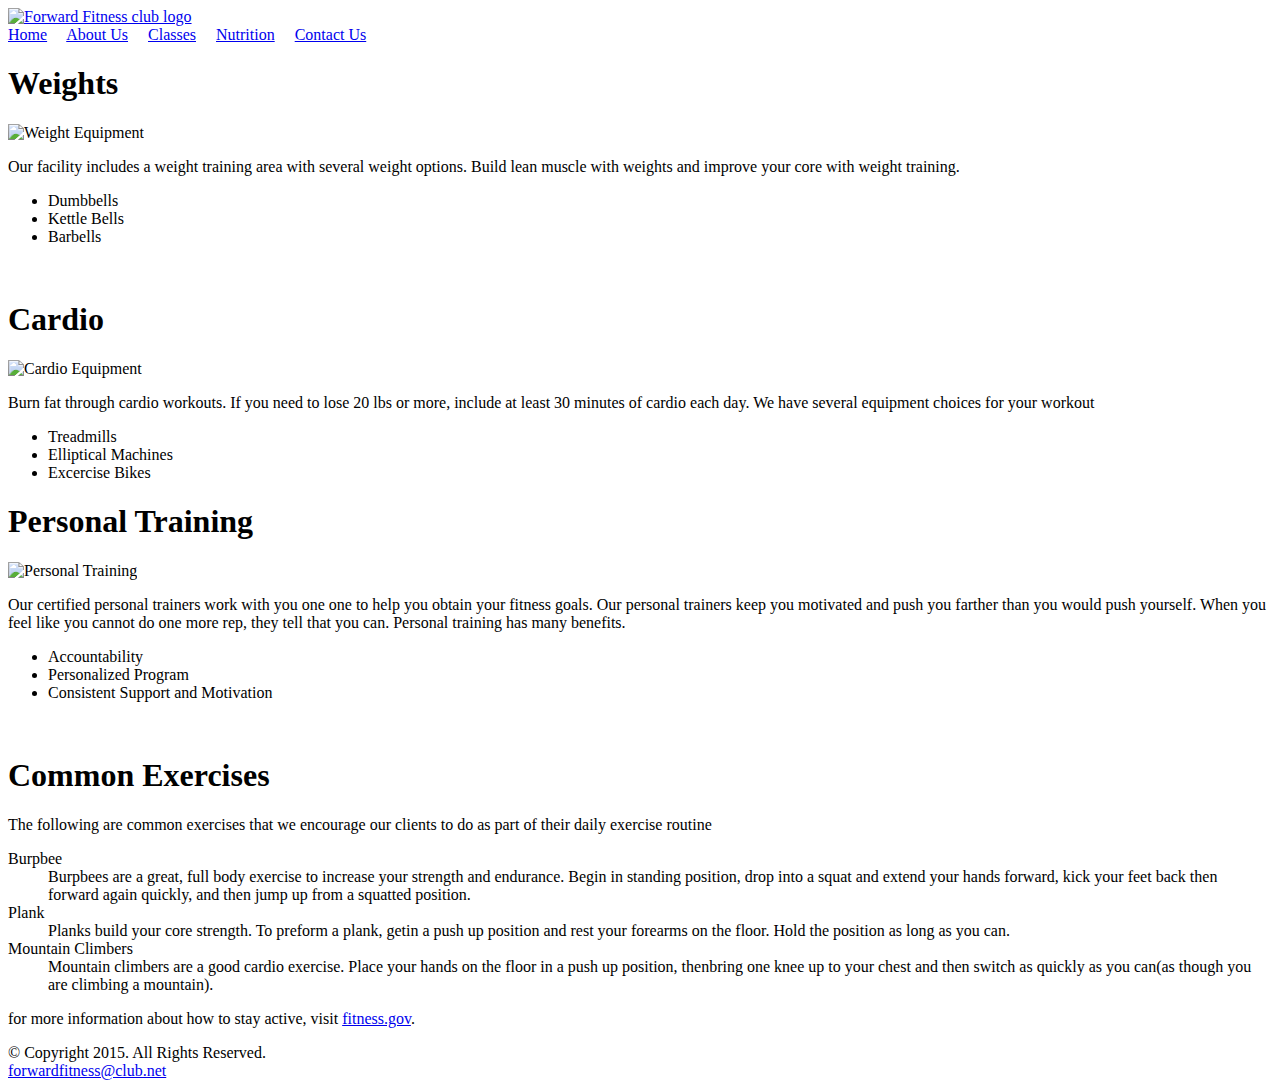
==== about.html @ 417b561a "Add files via upload" ====
<!DOCTYPE html>
<!-- This Template was created by Amjed Haddash ISM 5994 --> 
<html lang="en">
<head>
     <title> Forward Fitness Club </title>
	 <meta charset="utf-8">
</head>
<body>
	<div id="container">
	<!-- Use the header area for the website name or Logo --> 
	<header>
		<a href="index.html"><img src="images/ffc_logo.png" alt="Forward Fitness club logo" height="275" width="845"></a> 
	</header>
	
	<!-- Use the nav area to add hyperlinks to other pages within the website --> 
	<nav>
		<a href="index.html">Home</a> &nbsp; &nbsp;
		<a href="about.html">About Us</a> &nbsp; &nbsp;
		<a href="class.html">Classes</a> &nbsp; &nbsp;
		<a href="nutrition.html">Nutrition</a> &nbsp; &nbsp;
		<a href="contact.html">Contact Us</a> &nbsp; &nbsp;
	</nav>
	
	<!-- Use the main area to add the main content of the webpage --> 
	<main>
	<h1>Weights</h1>
	<img class="equip" src="images/equipment1.jpg" alt="Weight Equipment" height="195" width="260">
	<p>Our facility includes a weight training area with several weight options. Build lean muscle with weights and improve your core with weight training.</p>
	<ul> 
		<Li>Dumbbells</Li>
		<Li>Kettle Bells</Li>
		<Li>Barbells</Li>
	</ul><br>
	
	<h1>Cardio</h1>
	<img class="equip" src="images/equipment2.jpg" alt="Cardio Equipment" height="195" width="260">
	<p>Burn fat through cardio workouts. If you need to lose 20 lbs or more, include at least 30 minutes of cardio each day. We have several equipment choices
	for your workout</p>
	<ul> 
		<Li>Treadmills</Li>
		<Li>Elliptical Machines</Li>
		<Li>Excercise Bikes</Li>
	</ul>
	
	<h1>Personal Training</h1>
	<img class="equip" src="images/equipment3.jpg" alt="Personal Training" height="195" width="260">
	<p>Our certified personal trainers work with you one one to help you obtain your fitness goals. Our personal trainers keep you motivated 
	and push you farther than you would push yourself. When you feel like you cannot do one more rep, they tell that you can. Personal training has many benefits.</p>
	<ul> 
		<Li>Accountability</Li>
		<Li>Personalized Program</Li>
		<Li>Consistent Support and Motivation</Li>
	</ul></br>
	
	<h1>Common Exercises</h1>
	<p>The following are common exercises that we encourage our clients to do as part of their daily exercise routine</p>
	<dl>
		<dt>Burpbee</dt>
		<dd>Burpbees are a great, full body exercise to increase your strength and endurance. Begin in standing position, drop into a squat and extend your hands 
		forward, kick your feet back then forward again quickly, and then jump up from a squatted position.
		<br></dd>
		
		<dt>Plank</dt>
		<dd>Planks build your core strength. To preform a plank, getin a push up position and rest your forearms on the floor. Hold the position as long as you can.<br></dd>
		
		<dt>Mountain Climbers</dt>
		<dd>Mountain climbers are a good cardio exercise. Place your hands on the floor in a push up position, thenbring one knee up to your chest and then
		switch as quickly as you can(as though you are climbing a mountain).
		<br></dd>
		</dl>
		
		<p> for more information about how to stay active, visit <a href="http://www.fitness.gov/be-ctive/ways-to-be-active/">fitness.gov<a>.<p>
	
	
	
	</main>
	
	<!-- Use the footer area to add webpage footer content --> 

	<footer>
		&copy; Copyright 2015. All Rights Reserved. <br>
		<a href="mailto:forwardfitness@club.net">forwardfitness@club.net</a>
	</footer>
	</div>
</body>
</html>
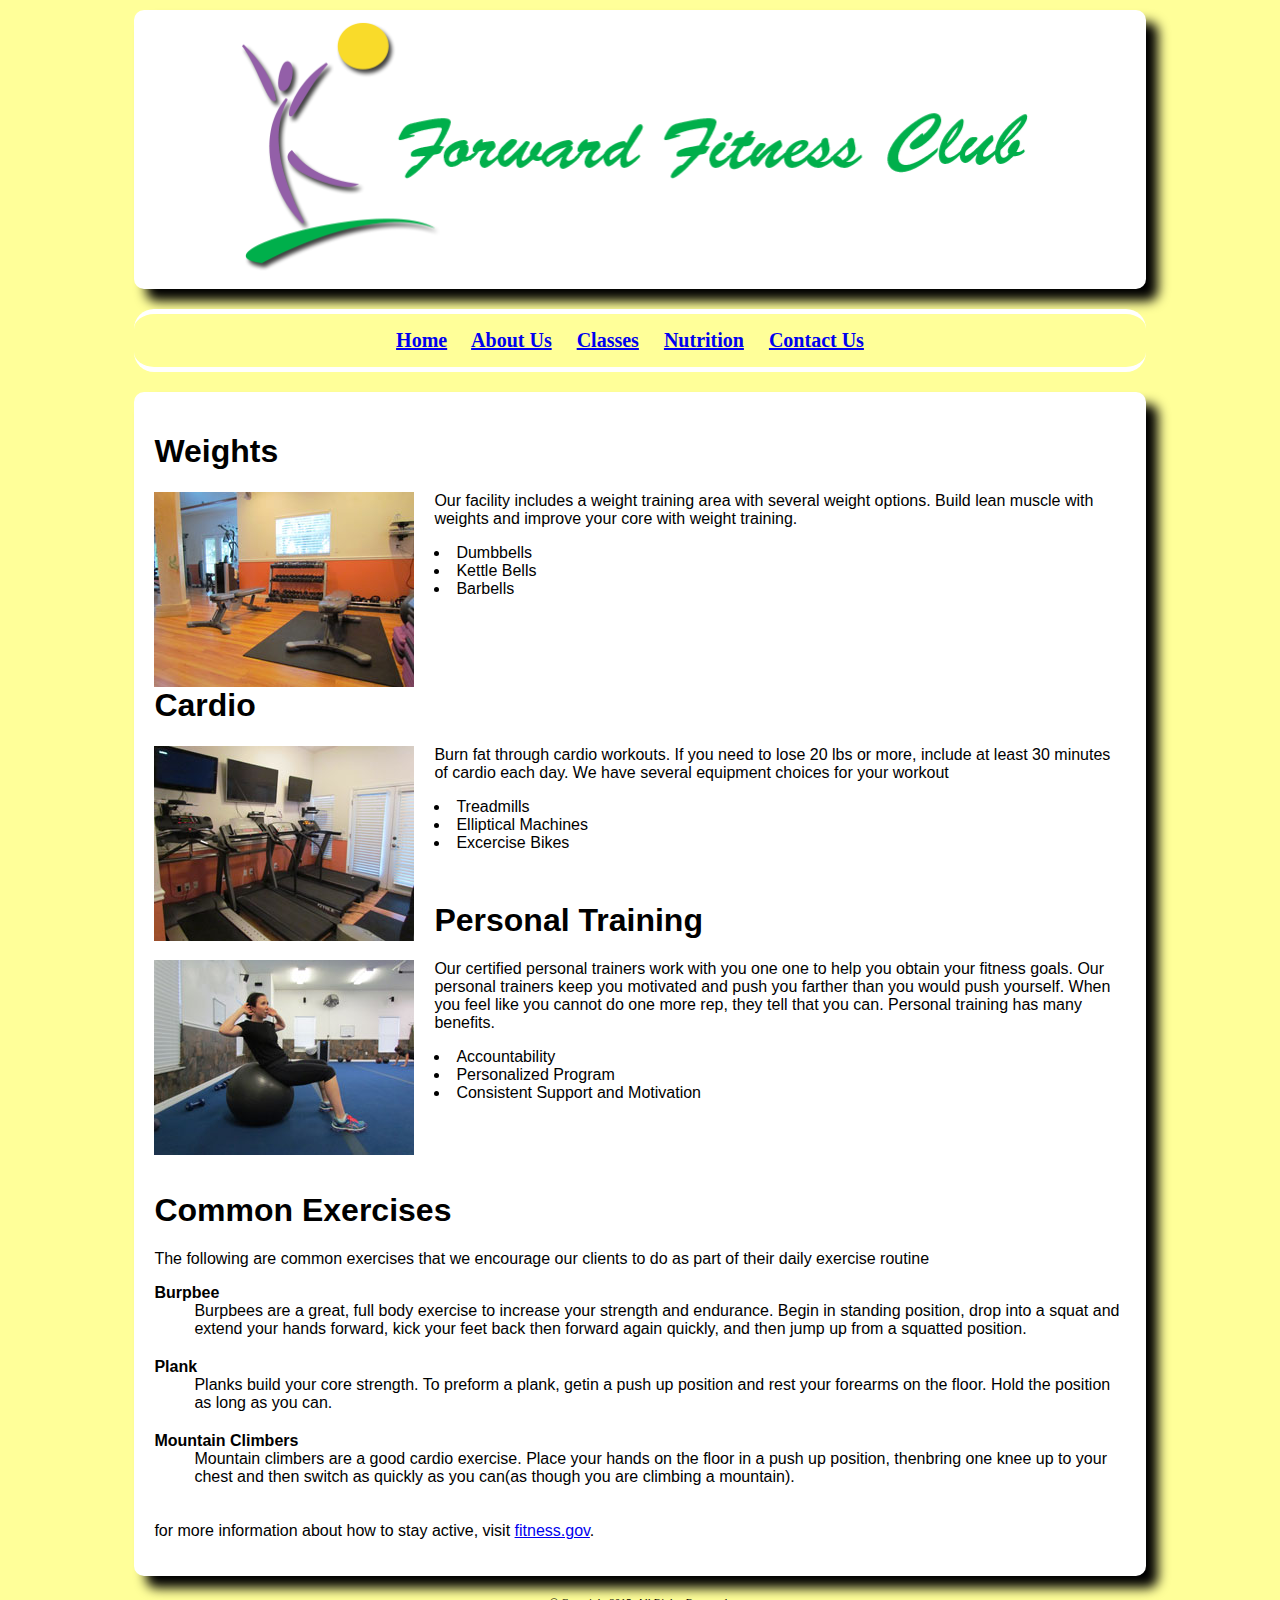
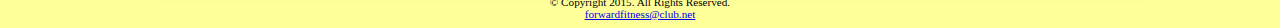
==== commit d8caf709: "Add files via upload" ====
--- a/about.html
+++ b/about.html
@@ -2,6 +2,7 @@
 <!-- This Template was created by Amjed Haddash ISM 5994 --> 
 <html lang="en">
 <head>
+<link rel="stylesheet" href="css/styles.css">
      <title> Forward Fitness Club </title>
 	 <meta charset="utf-8">
 </head>
@@ -50,7 +51,7 @@
 		<Li>Accountability</Li>
 		<Li>Personalized Program</Li>
 		<Li>Consistent Support and Motivation</Li>
-	</ul></br>
+	</ul><br>
 	
 	<h1>Common Exercises</h1>
 	<p>The following are common exercises that we encourage our clients to do as part of their daily exercise routine</p>
@@ -69,16 +70,14 @@
 		<br></dd>
 		</dl>
 		
-		<p> for more information about how to stay active, visit <a href="http://www.fitness.gov/be-ctive/ways-to-be-active/">fitness.gov<a>.<p>
-	
-	
+		<p> for more information about how to stay active, visit <a href="http://www.fitness.gov/be-ctive/ways-to-be-active/">fitness.gov</a>.</p>
 	
 	</main>
 	
 	<!-- Use the footer area to add webpage footer content --> 
 
 	<footer>
-		&copy; Copyright 2015. All Rights Reserved. <br>
+		&copy; Copyright 2015. All Rights Reserved.<br>
 		<a href="mailto:forwardfitness@club.net">forwardfitness@club.net</a>
 	</footer>
 	</div>
--- a/css/styles.css
+++ b/css/styles.css
@@ -0,0 +1,103 @@
+/* Style sheet created by: Amjed Haddash 5994 */
+
+body {
+	background-color: #FFFF99; 
+} 
+
+#container {
+	width: 80%;
+	margin-left: auto;
+	margin-right: auto;
+}
+
+
+header {
+	background-color: #FFFFFF;
+	margin-top: 10px;
+	margin-bottom: 20px;
+	border-radius: 10px;
+	box-shadow: 12px 12px 12px #000000;
+	text-align: center;
+}
+
+nav {
+	font-family: Georgia, "Times New Roman", serif;
+	font-size: 1.25em;
+	font-weight: bold;
+	text-align: center;
+	padding: 15px;
+	margin-top: 10px;
+	margin-bottom: 10px;
+	border-radius: 20px;
+	border-top: 5px solid #FFFFFF;
+	border-bottom: 5px solid #FFFFFF;
+}
+
+main {
+	display: block;
+	background-color: #FFFFFF;
+	font-family: Verdana, Arial, sans-serif;
+	font-size: 1em;
+	margin-top: 20px;
+	margin-bottom: 10px;
+	padding: 20px; 
+	border-radius: 10px;
+	box-shadow: 12px 12px 12px #000000; 	
+}
+
+footer {
+	font-size: .70em;
+	text-align: center;
+	margin-top: 20px;
+}
+
+.equip {
+	float: left;
+	padding-right: 20px; 
+}
+
+ul {
+	margin-bottom: 50px;
+	list-style-position: inside;
+	
+}
+
+dt {
+	font-weight: bold;
+}
+
+dd {
+	padding-bottom: 20px;
+}
+
+.mobile {
+	display: none;
+}
+
+
+
+
+
+
+
+
+
+
+
+
+
+
+
+
+
+
+
+
+
+
+
+
+
+
+
+
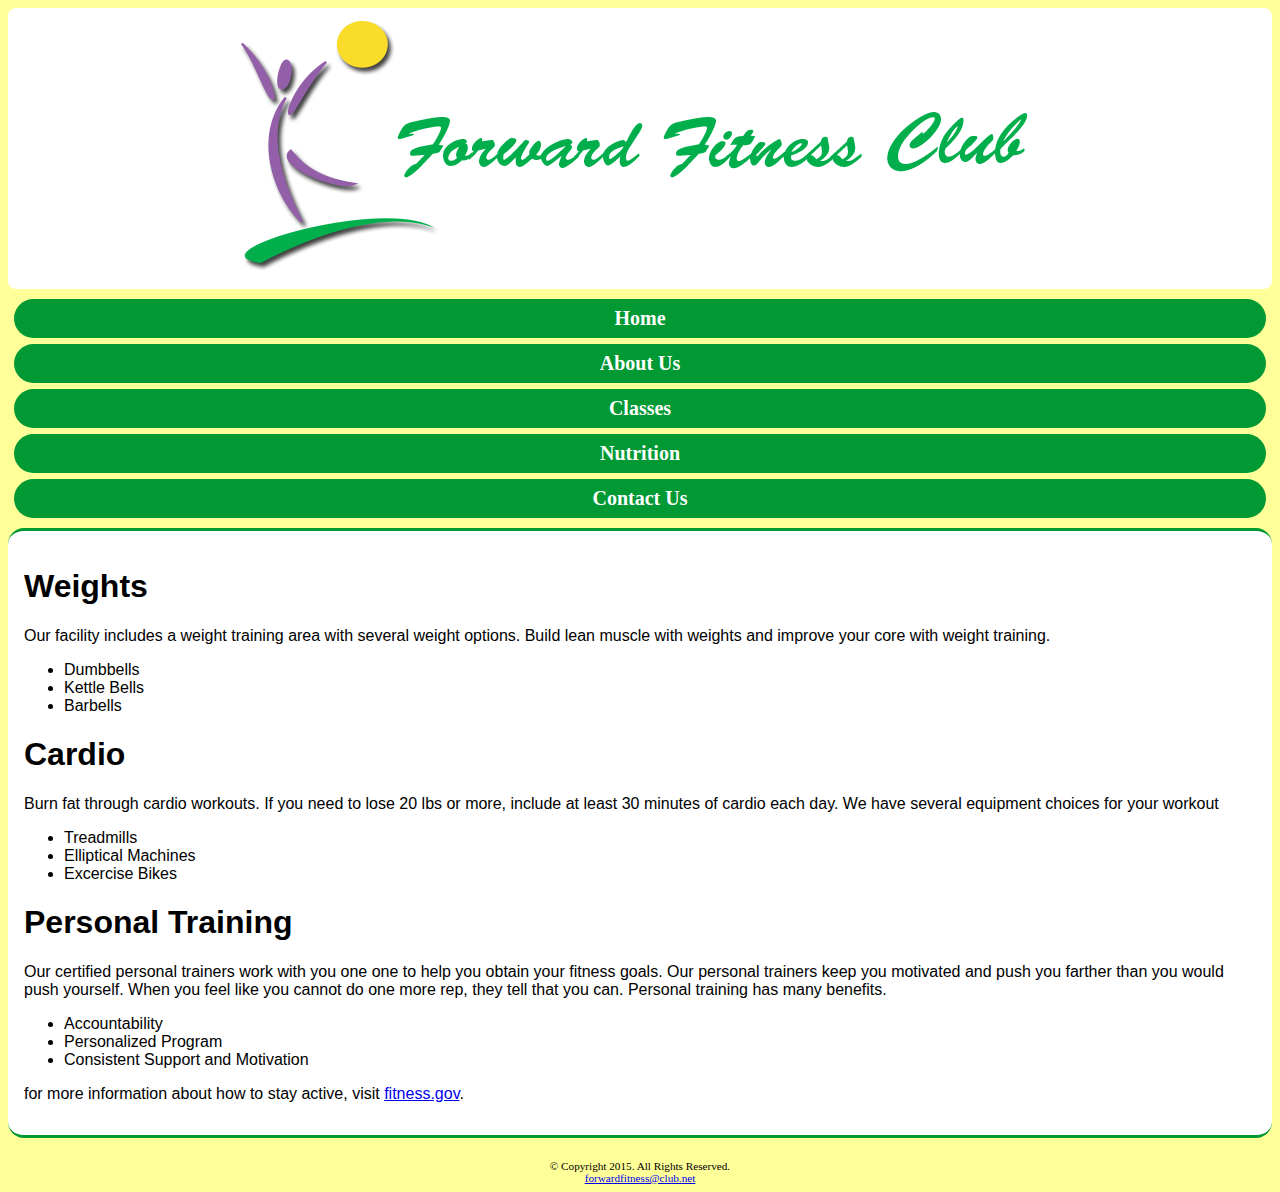
==== commit 04d39acf: "Add files via upload" ====
--- a/about.html
+++ b/about.html
@@ -5,36 +5,41 @@
 <link rel="stylesheet" href="css/styles.css">
      <title> Forward Fitness Club </title>
 	 <meta charset="utf-8">
+	 <meta name="viewport" content="width=device-width, initial-scale=1">
 </head>
 <body>
+
 	<div id="container">
+	
 	<!-- Use the header area for the website name or Logo --> 
 	<header>
-		<a href="index.html"><img src="images/ffc_logo.png" alt="Forward Fitness club logo" height="275" width="845"></a> 
+		<a href="index.html"><img src="images/ffc_logo.png" alt="Forward Fitness club logo"></a> 
 	</header>
 	
 	<!-- Use the nav area to add hyperlinks to other pages within the website --> 
 	<nav>
-		<a href="index.html">Home</a> &nbsp; &nbsp;
-		<a href="about.html">About Us</a> &nbsp; &nbsp;
-		<a href="class.html">Classes</a> &nbsp; &nbsp;
-		<a href="nutrition.html">Nutrition</a> &nbsp; &nbsp;
-		<a href="contact.html">Contact Us</a> &nbsp; &nbsp;
+		<ul>
+			<li><a href="index.html">Home</a></li>
+			<li><a href="about.html">About Us</a></li> 
+			<li><a href="class.html">Classes</a></li> 
+			<li><a href="nutrition.html">Nutrition</a></li> 
+			<li><a href="contact.html">Contact Us</a></li> 
+		</ul>
 	</nav>
 	
 	<!-- Use the main area to add the main content of the webpage --> 
 	<main>
 	<h1>Weights</h1>
-	<img class="equip" src="images/equipment1.jpg" alt="Weight Equipment" height="195" width="260">
+	<img class="equip" src="images/equipment1.jpg" alt="Weight Equipment">
 	<p>Our facility includes a weight training area with several weight options. Build lean muscle with weights and improve your core with weight training.</p>
 	<ul> 
 		<Li>Dumbbells</Li>
 		<Li>Kettle Bells</Li>
 		<Li>Barbells</Li>
-	</ul><br>
+	</ul>
 	
 	<h1>Cardio</h1>
-	<img class="equip" src="images/equipment2.jpg" alt="Cardio Equipment" height="195" width="260">
+	<img class="equip" src="images/equipment2.jpg" alt="Cardio Equipment">
 	<p>Burn fat through cardio workouts. If you need to lose 20 lbs or more, include at least 30 minutes of cardio each day. We have several equipment choices
 	for your workout</p>
 	<ul> 
@@ -44,32 +49,34 @@
 	</ul>
 	
 	<h1>Personal Training</h1>
-	<img class="equip" src="images/equipment3.jpg" alt="Personal Training" height="195" width="260">
+	<img class="equip" src="images/equipment3.jpg" alt="Personal Training">
 	<p>Our certified personal trainers work with you one one to help you obtain your fitness goals. Our personal trainers keep you motivated 
 	and push you farther than you would push yourself. When you feel like you cannot do one more rep, they tell that you can. Personal training has many benefits.</p>
 	<ul> 
 		<Li>Accountability</Li>
 		<Li>Personalized Program</Li>
 		<Li>Consistent Support and Motivation</Li>
-	</ul><br>
+	</ul>
 	
+	
+	<div class ="tablet">
 	<h1>Common Exercises</h1>
 	<p>The following are common exercises that we encourage our clients to do as part of their daily exercise routine</p>
 	<dl>
 		<dt>Burpbee</dt>
 		<dd>Burpbees are a great, full body exercise to increase your strength and endurance. Begin in standing position, drop into a squat and extend your hands 
 		forward, kick your feet back then forward again quickly, and then jump up from a squatted position.
-		<br></dd>
+		</dd>
 		
 		<dt>Plank</dt>
-		<dd>Planks build your core strength. To preform a plank, getin a push up position and rest your forearms on the floor. Hold the position as long as you can.<br></dd>
+		<dd>Planks build your core strength. To preform a plank, getin a push up position and rest your forearms on the floor. Hold the position as long as you can.</dd>
 		
 		<dt>Mountain Climbers</dt>
 		<dd>Mountain climbers are a good cardio exercise. Place your hands on the floor in a push up position, thenbring one knee up to your chest and then
 		switch as quickly as you can(as though you are climbing a mountain).
-		<br></dd>
+		</dd>
 		</dl>
-		
+		</div>
 		<p> for more information about how to stay active, visit <a href="http://www.fitness.gov/be-ctive/ways-to-be-active/">fitness.gov</a>.</p>
 	
 	</main>
--- a/css/styles.css
+++ b/css/styles.css
@@ -4,8 +4,14 @@
 	background-color: #FFFF99; 
 } 
 
+img {
+	max-width: 100%;
+}
+
+/*Styles for Mobile Layout */ 
+
 #container {
-	width: 80%;
+	width: 100%;
 	margin-left: auto;
 	margin-right: auto;
 }
@@ -13,10 +19,8 @@
 
 header {
 	background-color: #FFFFFF;
-	margin-top: 10px;
-	margin-bottom: 20px;
-	border-radius: 10px;
-	box-shadow: 12px 12px 12px #000000;
+	margin-top: 0.2em;
+	border-radius: 0.5em;
 	text-align: center;
 }
 
@@ -25,12 +29,33 @@
 	font-size: 1.25em;
 	font-weight: bold;
 	text-align: center;
-	padding: 15px;
-	margin-top: 10px;
-	margin-bottom: 10px;
-	border-radius: 20px;
-	border-top: 5px solid #FFFFFF;
-	border-bottom: 5px solid #FFFFFF;
+}
+
+nav ul {
+	padding: 0;
+	margin-top: 0.5em;
+	margin-bottom: 0.5em; 
+}
+
+nav li {
+	background-color: #009933;
+	border-radius: 2em;
+	list-style-type: none;
+	margin: 0.3em;
+	padding: 0.4em;
+}
+
+nav li a {
+	color: #FFFFFF;
+	text-decoration: none; 
+}
+
+.mobile {
+	display: inline;
+}
+
+.desktop {
+	display: none;
 }
 
 main {
@@ -38,66 +63,23 @@
 	background-color: #FFFFFF;
 	font-family: Verdana, Arial, sans-serif;
 	font-size: 1em;
-	margin-top: 20px;
-	margin-bottom: 10px;
-	padding: 20px; 
-	border-radius: 10px;
-	box-shadow: 12px 12px 12px #000000; 	
+	margin-top: 0.5em;
+	padding: 1em; 
+	border-radius: 1em;
+	border-top: solid 0.2em #009933;
+	border-bottom: solid 0.2em #009933;
 }
 
 footer {
 	font-size: .70em;
 	text-align: center;
-	margin-top: 20px;
+	margin-top: 2em;
+}
+
+.tablet {
+	display: none; 
 }
 
 .equip {
-	float: left;
-	padding-right: 20px; 
+	display: none; 
 }
-
-ul {
-	margin-bottom: 50px;
-	list-style-position: inside;
-	
-}
-
-dt {
-	font-weight: bold;
-}
-
-dd {
-	padding-bottom: 20px;
-}
-
-.mobile {
-	display: none;
-}
-
-
-
-
-
-
-
-
-
-
-
-
-
-
-
-
-
-
-
-
-
-
-
-
-
-
-
-
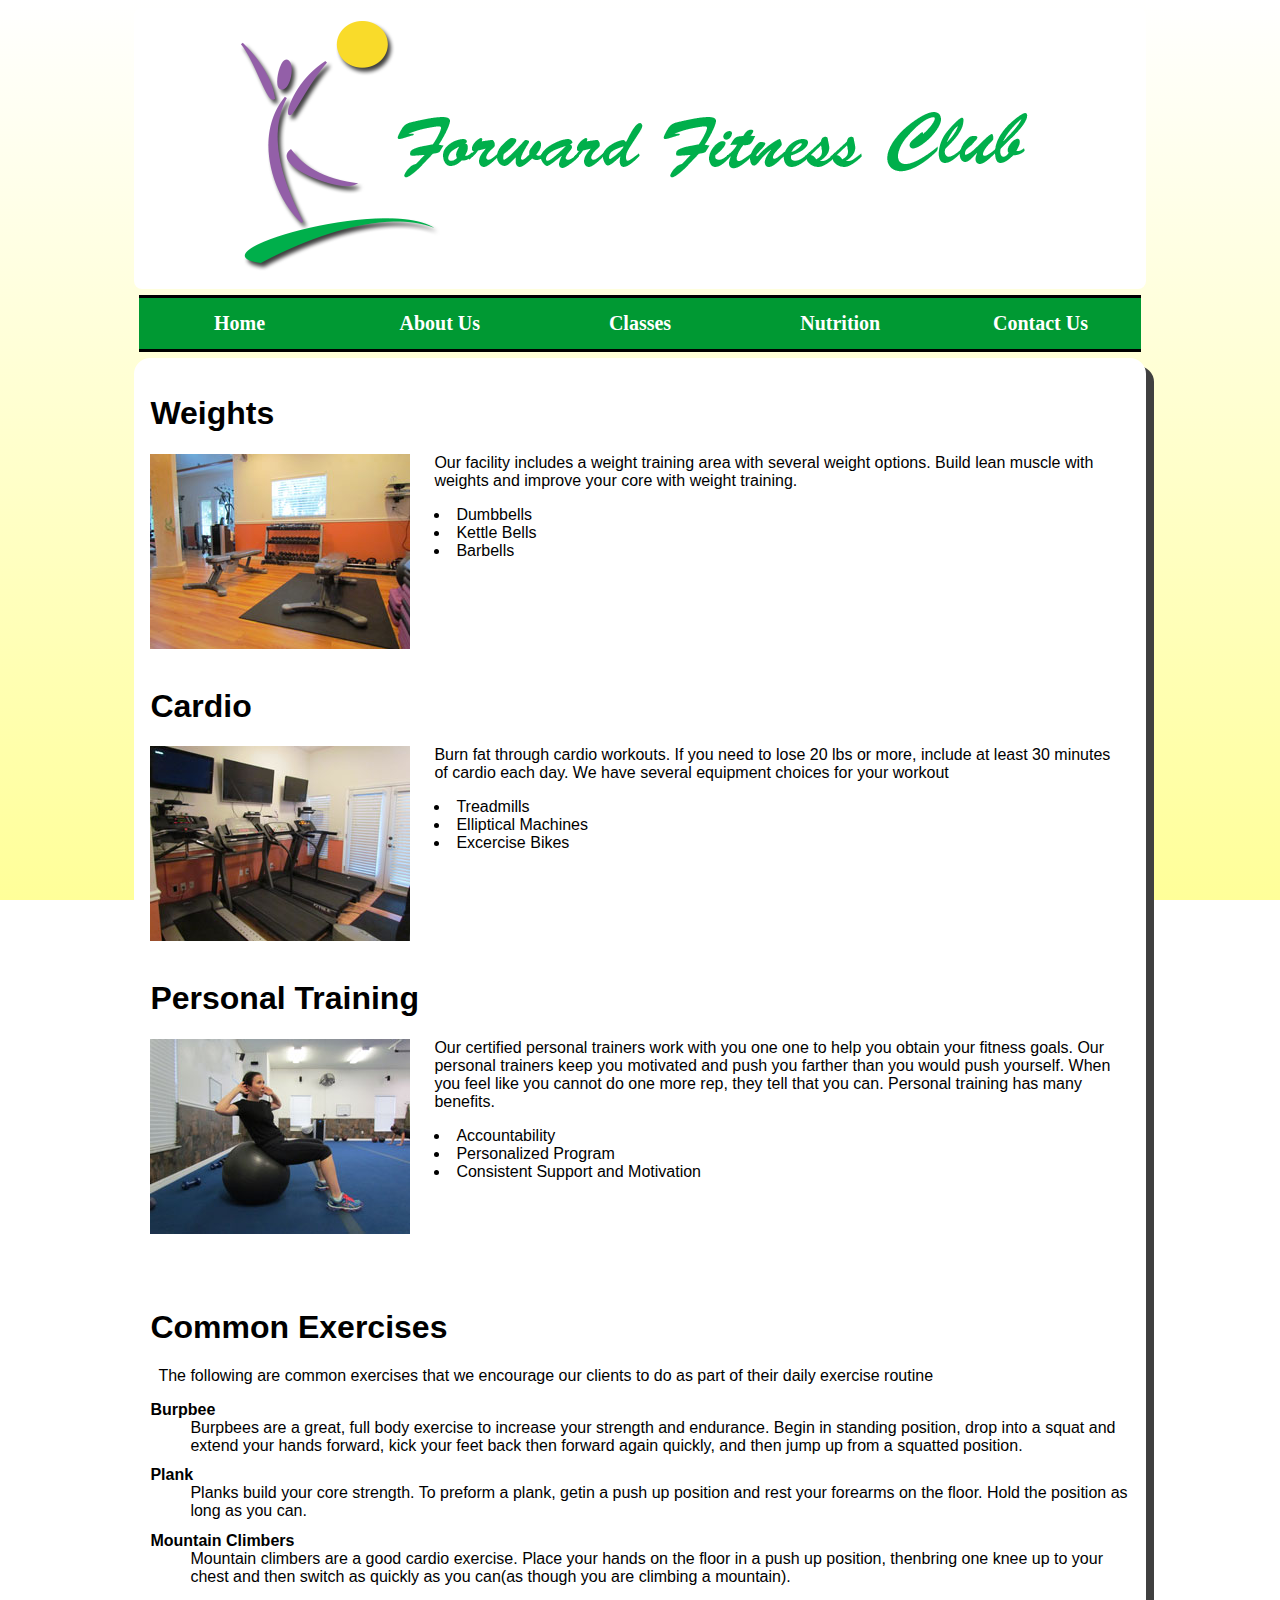
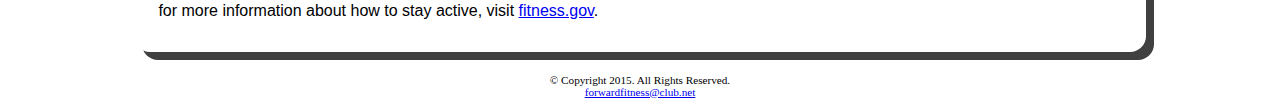
==== commit 1663579e: "Add files via upload" ====
--- a/about.html
+++ b/about.html
@@ -30,29 +30,29 @@
 	<!-- Use the main area to add the main content of the webpage --> 
 	<main>
 	<h1>Weights</h1>
-	<img class="equip" src="images/equipment1.jpg" alt="Weight Equipment">
+	<img class="equip" src="images/equipment1.jpg" alt="Weight Equipment" height="195" width="260">
 	<p>Our facility includes a weight training area with several weight options. Build lean muscle with weights and improve your core with weight training.</p>
-	<ul> 
+	<ul class="items"> 
 		<Li>Dumbbells</Li>
 		<Li>Kettle Bells</Li>
 		<Li>Barbells</Li>
 	</ul>
 	
 	<h1>Cardio</h1>
-	<img class="equip" src="images/equipment2.jpg" alt="Cardio Equipment">
+	<img class="equip" src="images/equipment2.jpg" alt="Cardio Equipment" height="195" width="260">
 	<p>Burn fat through cardio workouts. If you need to lose 20 lbs or more, include at least 30 minutes of cardio each day. We have several equipment choices
 	for your workout</p>
-	<ul> 
+	<ul class="items"> 
 		<Li>Treadmills</Li>
 		<Li>Elliptical Machines</Li>
 		<Li>Excercise Bikes</Li>
 	</ul>
 	
 	<h1>Personal Training</h1>
-	<img class="equip" src="images/equipment3.jpg" alt="Personal Training">
+	<img class="equip" src="images/equipment3.jpg" alt="Personal Training" height="195" width="260">
 	<p>Our certified personal trainers work with you one one to help you obtain your fitness goals. Our personal trainers keep you motivated 
 	and push you farther than you would push yourself. When you feel like you cannot do one more rep, they tell that you can. Personal training has many benefits.</p>
-	<ul> 
+	<ul class="items"> 
 		<Li>Accountability</Li>
 		<Li>Personalized Program</Li>
 		<Li>Consistent Support and Motivation</Li>
--- a/css/styles.css
+++ b/css/styles.css
@@ -83,3 +83,145 @@
 .equip {
 	display: none; 
 }
+
+@media only screen and (min-width: 660px) {
+
+	nav li {
+		display: inline;
+		float: left;
+		margin-left: 1%;
+		margin-right: 1%;
+		padding-left: 0;
+		padding-right: 0;
+		width: 18%;
+		white-space: nowrap;
+	}
+
+	main {
+		clear: left;
+		margin-top: 4em;
+	}
+
+	.mobile {
+		display: none;
+	}
+
+	.desktop {
+		display: inline;
+	}
+
+	.equip {
+		display: inline;
+		float: left;
+		margin-right: 1.5em;
+	}
+
+	.items {
+		display: block; 
+		list-style-position: inside;
+		margin-bottom: 7em;
+	}
+	
+	.tablet {
+		display: block;
+	}
+	
+	dt {
+	font-weight: bold; 
+	margin-top: 0.7em; 
+	}
+
+}
+
+@media only screen and (min-width: 830px) {
+	
+	#container {
+		width: 80%; 
+	}
+	
+	nav ul { 
+		margin: 0;
+		padding-left: 0.50%;
+		padding-right: 0.50%
+	}
+	
+	nav li {
+		border-radius: 0;
+		border-top: solid #000000;
+		border-bottom: solid #000000;
+		margin-left: 0;
+		margin-right: 0;
+		padding: 0;
+		width: 20%;
+	}
+	
+	nav li a{ 
+		display: inline-block;
+		padding: 0.7em;
+	}
+		
+	nav li a:link {
+		color: #FFFFFF
+	}
+	
+	nav li a:visited {
+		color: #FFFF99;
+	}
+		
+	nav li a:hover {
+		color: #FFFF00;
+		font-style: italic;
+	}
+		
+	body {
+		background: -moz-linear-gradient(#FFFFFF, #FFFF99); /* Firefox */ 
+		background: -0-linear-gradient(#FFFFFF, #FFFF99); /* Opera */ 
+		background: -webkit-linear-gradient(#FFFFFF, #FFFF99); /* Chrome, Safari */ 
+		background: linear-gradient(#FFFFFF, #FFFF99);
+		background-attachment: fixed;  
+	}
+			
+	main {
+		border-style: none;
+		box-shadow: 0.5em 0.5em #404040;
+		margin-bottom: 1em;
+		margin-top: 1em;
+	}
+	
+	main p {
+		padding-left: 0.5em;
+		padding-right: 0.5em;
+	}
+
+	.items {
+		margin-bottom: 8em;	
+	}
+	
+}
+
+
+
+
+
+
+
+
+
+
+
+
+
+
+
+
+
+
+
+
+
+
+
+
+
+
+
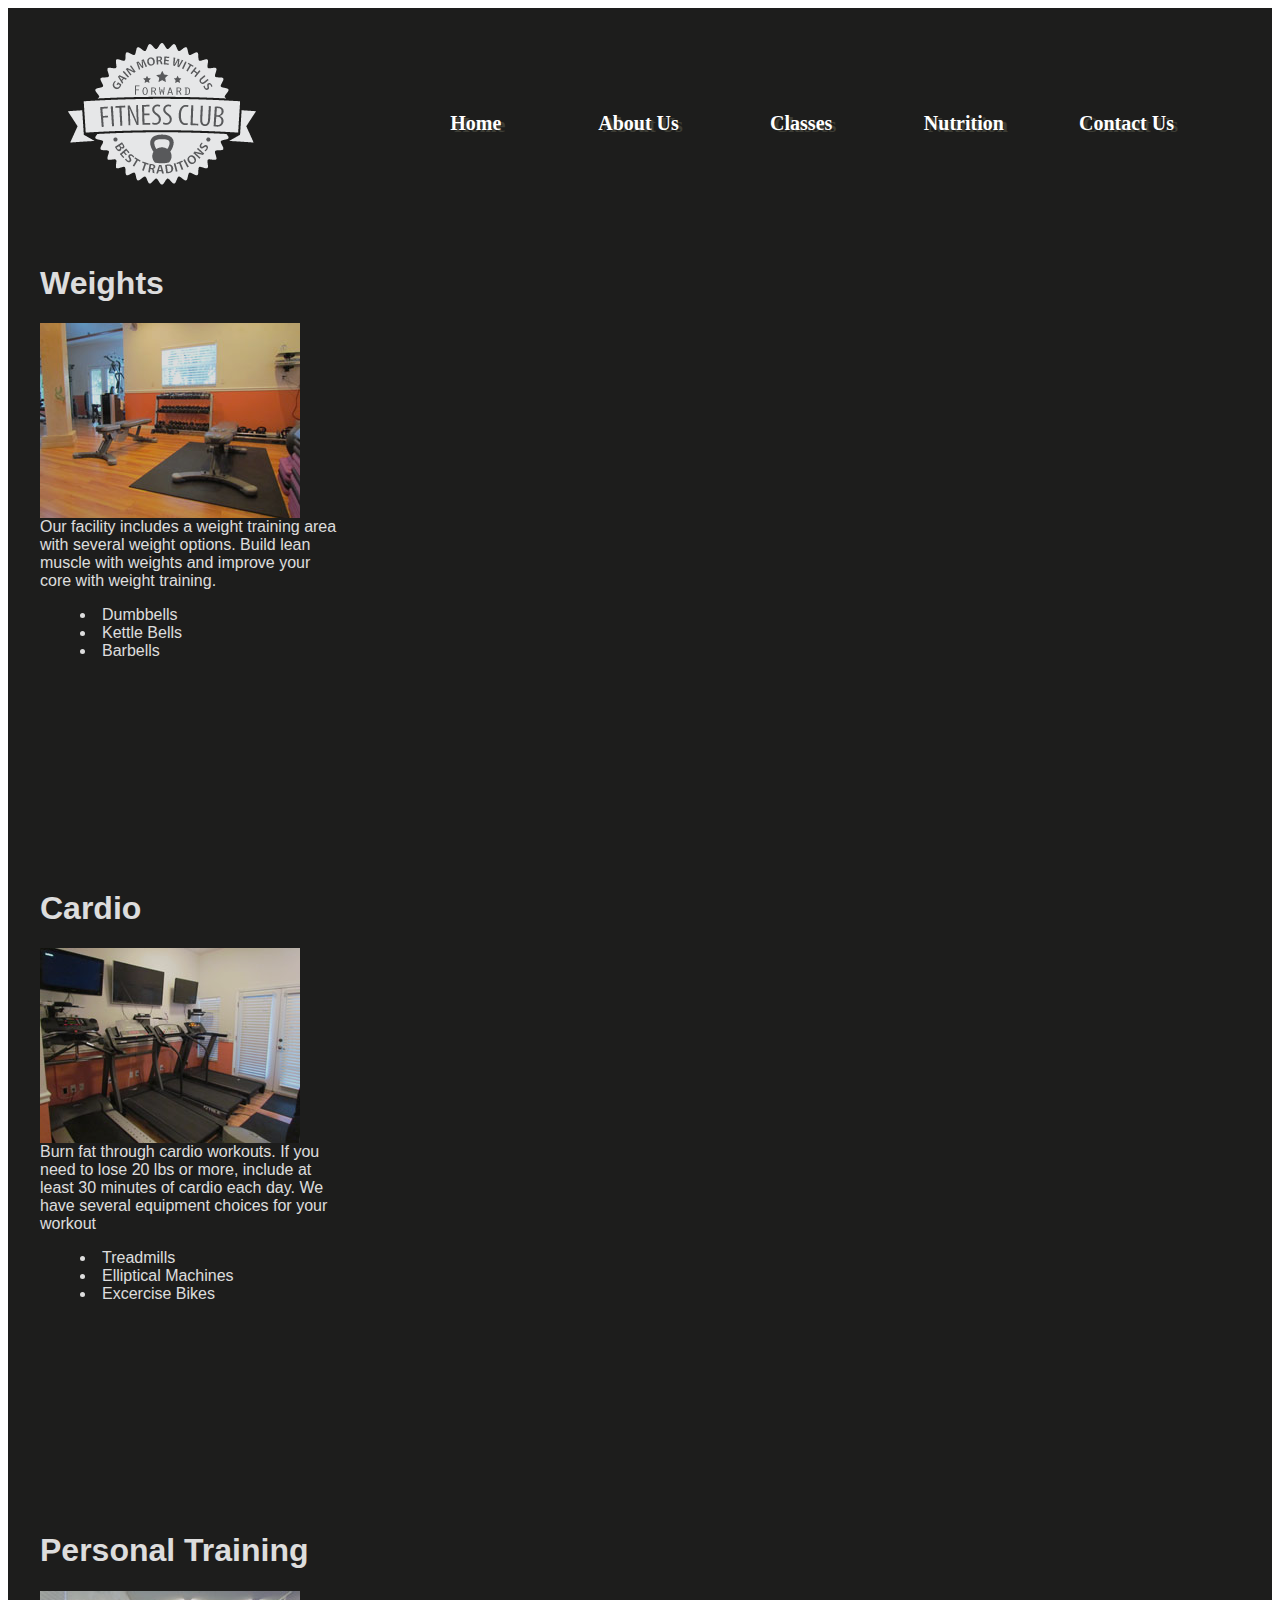
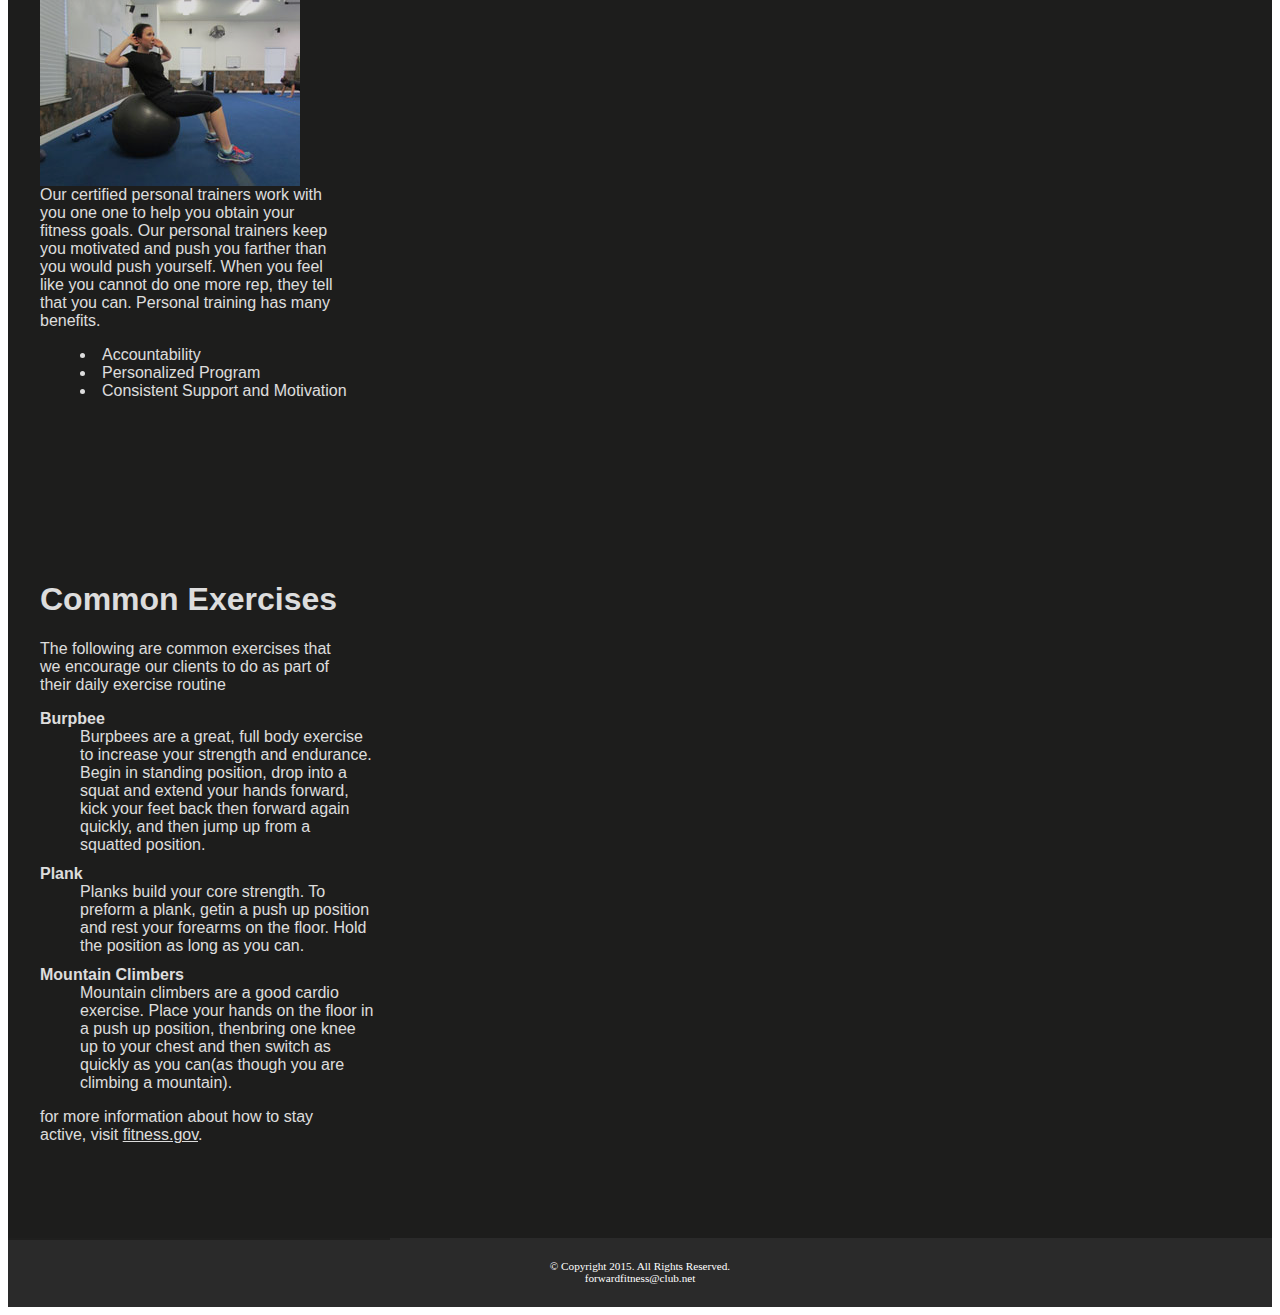
==== commit bf9a5bc8: "Add files via upload" ====
--- a/about.html
+++ b/about.html
@@ -29,15 +29,19 @@
 	
 	<!-- Use the main area to add the main content of the webpage --> 
 	<main>
-	<h1>Weights</h1>
-	<img class="equip" src="images/equipment1.jpg" alt="Weight Equipment" height="195" width="260">
-	<p>Our facility includes a weight training area with several weight options. Build lean muscle with weights and improve your core with weight training.</p>
-	<ul class="items"> 
-		<Li>Dumbbells</Li>
-		<Li>Kettle Bells</Li>
-		<Li>Barbells</Li>
+	
+		<section>
+		<h1>Weights</h1>
+		<img class="equip" src="images/equipment1.jpg" alt="Weight Equipment" height="195" width="260">
+		<p>Our facility includes a weight training area with several weight options. Build lean muscle with weights and improve your core with weight training.</p>
+		<ul class="items"> 
+			<Li>Dumbbells</Li>
+			<Li>Kettle Bells</Li>
+			<Li>Barbells</Li>
 	</ul>
+	</section>
 	
+	<section>
 	<h1>Cardio</h1>
 	<img class="equip" src="images/equipment2.jpg" alt="Cardio Equipment" height="195" width="260">
 	<p>Burn fat through cardio workouts. If you need to lose 20 lbs or more, include at least 30 minutes of cardio each day. We have several equipment choices
@@ -47,7 +51,9 @@
 		<Li>Elliptical Machines</Li>
 		<Li>Excercise Bikes</Li>
 	</ul>
+	</section>
 	
+	<section>
 	<h1>Personal Training</h1>
 	<img class="equip" src="images/equipment3.jpg" alt="Personal Training" height="195" width="260">
 	<p>Our certified personal trainers work with you one one to help you obtain your fitness goals. Our personal trainers keep you motivated 
@@ -57,9 +63,9 @@
 		<Li>Personalized Program</Li>
 		<Li>Consistent Support and Motivation</Li>
 	</ul>
+	</section>
 	
-	
-	<div class ="tablet">
+	<section class ="tablet">
 	<h1>Common Exercises</h1>
 	<p>The following are common exercises that we encourage our clients to do as part of their daily exercise routine</p>
 	<dl>
@@ -76,9 +82,9 @@
 		switch as quickly as you can(as though you are climbing a mountain).
 		</dd>
 		</dl>
-		</div>
 		<p> for more information about how to stay active, visit <a href="http://www.fitness.gov/be-ctive/ways-to-be-active/">fitness.gov</a>.</p>
 	
+		</section>
 	</main>
 	
 	<!-- Use the footer area to add webpage footer content --> 
--- a/css/styles.css
+++ b/css/styles.css
@@ -1,7 +1,7 @@
 /* Style sheet created by: Amjed Haddash 5994 */
 
 body {
-	background-color: #FFFF99; 
+	background-color: #1D1D1C; 
 } 
 
 img {
@@ -18,9 +18,6 @@
 
 
 header {
-	background-color: #FFFFFF;
-	margin-top: 0.2em;
-	border-radius: 0.5em;
 	text-align: center;
 }
 
@@ -29,6 +26,7 @@
 	font-size: 1.25em;
 	font-weight: bold;
 	text-align: center;
+	margin-top: -1.5em;
 }
 
 nav ul {
@@ -38,7 +36,7 @@
 }
 
 nav li {
-	background-color: #009933;
+	background-color: #9D9D93;
 	border-radius: 2em;
 	list-style-type: none;
 	margin: 0.3em;
@@ -65,15 +63,29 @@
 	font-size: 1em;
 	margin-top: 0.5em;
 	padding: 1em; 
-	border-radius: 1em;
-	border-top: solid 0.2em #009933;
-	border-bottom: solid 0.2em #009933;
+	border-radius: 2em 0 2em 0;
+	opacity: 0.85;
+}
+
+main a {
+	background-color: #9D9D93;
+	border-radius: 1em; 
+	color: #FFFFFF;
+	font-weight: bold;
+	padding: 0.5em;
+	text-decoration: none;
 }
 
 footer {
 	font-size: .70em;
 	text-align: center;
 	margin-top: 2em;
+	color: #FFFFFF;
+}
+
+footer a {
+	color: #FFFFFF;
+	text-decoration: none;
 }
 
 .tablet {
@@ -84,6 +96,11 @@
 	display: none; 
 }
 
+aside {
+	font-style: italic;
+}
+
+/* Tablet rules */
 @media only screen and (min-width: 660px) {
 
 	nav li {
@@ -95,11 +112,15 @@
 		padding-right: 0;
 		width: 18%;
 		white-space: nowrap;
+		border-radius: 0;
+		background-color: transparent;
 	}
 
 	main {
 		clear: left;
-		margin-top: 4em;
+		margin-top: -0.3em;
+		border-radius: 0; 
+		overflow: auto;
 	}
 
 	.mobile {
@@ -119,24 +140,113 @@
 	.items {
 		display: block; 
 		list-style-position: inside;
-		margin-bottom: 7em;
 	}
 	
 	.tablet {
 		display: block;
+		margin-top: -3em;
+		margin-bottom: -1em;
 	}
 	
 	dt {
 	font-weight: bold; 
 	margin-top: 0.7em; 
 	}
-
-}
-
+	
+	h1 {
+		text-align: center;
+	}	
+
+	figure img {
+		background-color: #1D1D1C;
+		display: inline; 
+		height: 8em;
+		width: 28%;
+		margin: 1%;
+		padding: 1%;
+	}
+	
+	figure a {
+		background-color: transparent;
+		padding: 0;
+		text-decoration: none; 
+	}
+	
+	section {
+		padding-bottom: 3em;
+	}
+	
+	section h1 {
+		text-align: left;
+	}
+	
+	section a {
+		background-color: transparent;
+		color: #1D1D1C;
+		font-weight: normal;
+		padding: 0;
+		text-decoration: underline;	
+	}
+	
+	.contact {
+		background-color: transparent;
+		color: #1D1D1C;
+		padding: 0;
+		text-decoration: underline;
+	}
+	
+	article {
+		background-color: #C1D9CA;
+		float: left;
+		margin: 0.5%;
+		padding: 0.5%;
+		text-align: center;
+		width: 31%;
+	}
+	
+	main article img {
+		border: solid 0.1em #1D1D1C;
+		margin-left: auto;
+		margin-right: auto;
+	}
+	
+	main article p {
+		color: #000000;
+		margin-top: 2%;
+		padding: 1%;
+		text-align: left; 	
+	}
+	
+	main article ul {
+		text-align: left;
+	}
+	
+	aside {
+		background-color: #FFFFFF;
+		border-radius: 0 5em 5em 5em;
+		box-shadow: 1em 1em 1em #4C4F4D;
+		padding: 1.5em; 
+		margin: 1em;	
+	}
+}
+
+/* Desktop rules */
 @media only screen and (min-width: 830px) {
 	
 	#container {
-		width: 80%; 
+		background-color: #1D1D1C; 
+	}
+	
+	header {
+		text-align: left;
+	}
+	
+	nav {
+		float: right;
+		margin-top: -7em;
+		margin-right: 3em;
+		margin-bottom: 0;
+		width: 65%;
 	}
 	
 	nav ul { 
@@ -146,9 +256,6 @@
 	}
 	
 	nav li {
-		border-radius: 0;
-		border-top: solid #000000;
-		border-bottom: solid #000000;
 		margin-left: 0;
 		margin-right: 0;
 		padding: 0;
@@ -158,6 +265,7 @@
 	nav li a{ 
 		display: inline-block;
 		padding: 0.7em;
+		text-shadow: 0.2em 0.1em #3D3D35;
 	}
 		
 	nav li a:link {
@@ -165,63 +273,103 @@
 	}
 	
 	nav li a:visited {
-		color: #FFFF99;
+		color: #CCCCFF;
 	}
 		
 	nav li a:hover {
-		color: #FFFF00;
+		color: #9D9D93;
 		font-style: italic;
 	}
 		
 	body {
-		background: -moz-linear-gradient(#FFFFFF, #FFFF99); /* Firefox */ 
-		background: -0-linear-gradient(#FFFFFF, #FFFF99); /* Opera */ 
-		background: -webkit-linear-gradient(#FFFFFF, #FFFF99); /* Chrome, Safari */ 
-		background: linear-gradient(#FFFFFF, #FFFF99);
-		background-attachment: fixed;  
+		background-color: #FFFFFF; 
 	}
 			
 	main {
-		border-style: none;
-		box-shadow: 0.5em 0.5em #404040;
-		margin-bottom: 1em;
-		margin-top: 1em;
+		background-color: #1D1D1C;
 	}
 	
 	main p {
-		padding-left: 0.5em;
-		padding-right: 0.5em;
-	}
-
+		color: #FFFFFF;
+		margin-left: auto;
+		margin-right: auto;
+		width: 90%;
+	}
+	
+	main h2 { 
+		color: #FFFFFF
+	}
+	
+	
+	h1 {
+		color: #FFFFFF
+	}
+	
+	figure img {
+		height: 15em;
+		opacity: 0.7;
+	}
+	
+	figure img:hover {
+		opacity: 1;
+	}
+	
+	footer {
+		background-color: #2A2A2A;
+		margin-top: -0.2em;
+		padding: 2em;
+	}
+	
 	.items {
 		margin-bottom: 8em;	
 	}
-	
-}
-
-
-
-
-
-
-
-
-
-
-
-
-
-
-
-
-
-
-
-
-
-
-
-
-
-
-
+
+	section {
+		color: #FFFFFF;
+		margin-left: 1em;
+		padding-bottom: 5em; 
+	}
+	
+	section a {
+		color: #FFFFFF;
+	}
+	
+	section p {
+		margin-left: 0;
+	}
+	
+	.contact {
+		color: #FFFFFF
+	}
+	
+	main article h2 {
+		color: #000000;
+	}
+}
+
+
+
+
+
+
+
+
+
+
+
+
+
+
+
+
+
+
+
+
+
+
+
+
+
+
+
